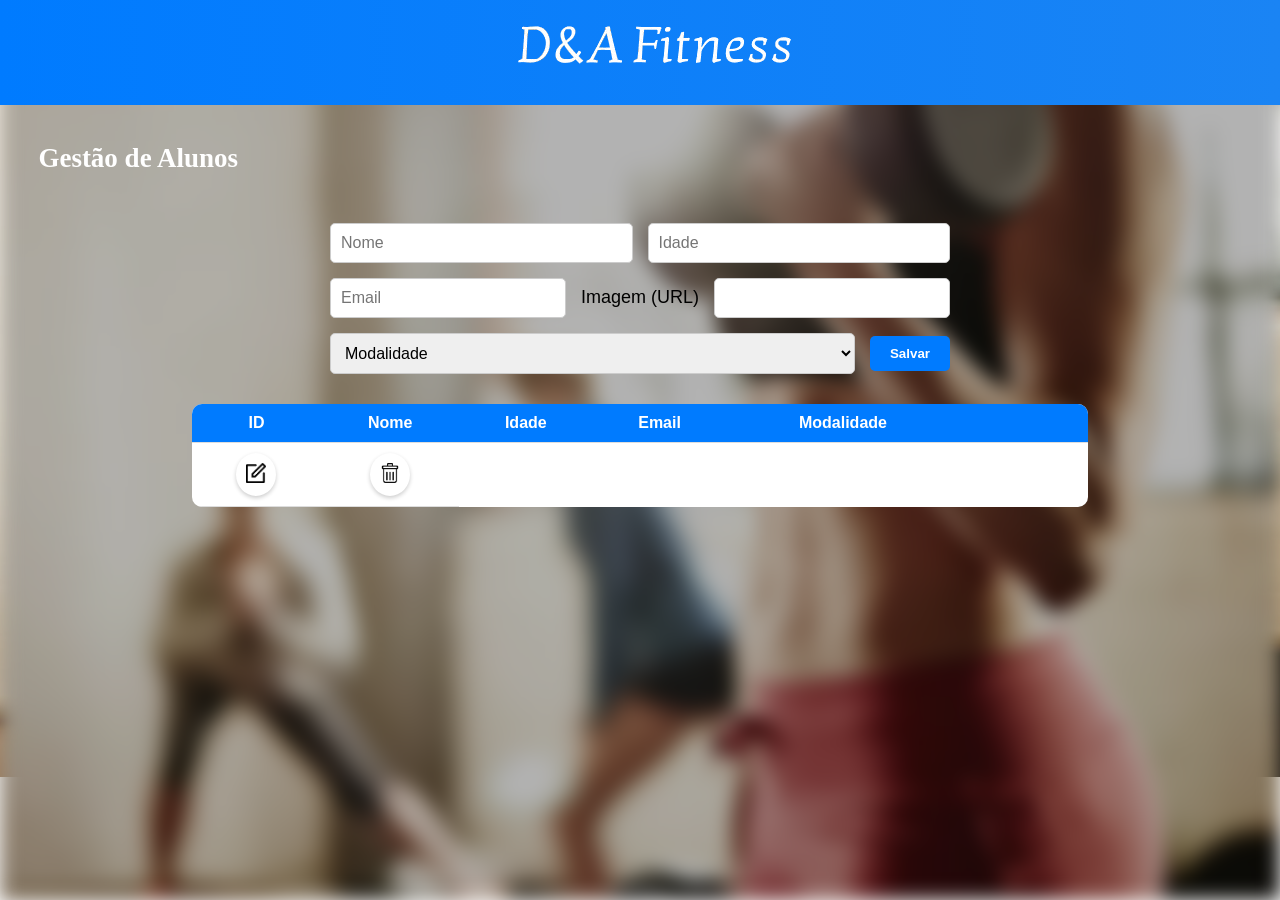
==== index.html @ 4294f5fb "Primeiro Commit" ====
<!DOCTYPE html>
<html lang="pt-br">
<head>
    <meta charset="UTF-8">
    <meta name="viewport" content="width=device-width, initial-scale=1.0">
    <title>D&Afitness</title>
    <link rel="stylesheet" href="./scr/css/style.css">
    <link href="https://fonts.googleapis.com/css?family=Vollkorn:400,400i,700" rel="stylesheet">
</head>
<body>
    <!-- logo aparecer -->
    <header>
        <h1><img src="./scr/image/logo.png" alt="logo D&Afitness"></h1>
    </header>

    <main>
        <h2>Gestão de Alunos</h2>

        <form id="cadastroForm">
            <section class="form-add">
                <input type="text" placeholder="Nome" id="nomeAluno">
                <input type="number" placeholder="Idade" id="numberAluno">
                <input type="email" placeholder="Email" id="emailAluno">
                <label for="addImagem">Imagem (URL)</label>
                <input type="text" id="addImagem" required>
                <select id="modalidadeAluno">
                    <option value="">Modalidade</option>
                    <option value="Musculação">Musculação</option>
                    <option value="Luta">Luta</option>
                    <option value="CrossFit">CrossFit</option>
                    <option value="Dança">Dança</option>
                    <option value="Natação">Natação</option>
                </select>
                <button type="submit" class="btn-save">Salvar</button>
            </section>
        </form>
        <table id="tabela-academia">
            <thead>
                <tr>
                    <th>ID</th>
                    <th>Nome</th>
                    <th>Idade</th>
                    <th>Email</th>
                    <th>Modalidade</th>
                    <th></th>
                    <th></th>
                    <th></th>
                </tr>
            </thead>
            <tbody>
                <tr>
                    
                    <td><button class="btn-edit"><img src="./scr/image/editar.png" alt="Editar"></button></td>
                    <td><button class="btn-delete"><img src="./scr/image/lixeira.png" alt="Excluir"></button></td> 
                </tr>
            </tbody>
        </table>
    </main>

    <script src="./scr/js/main.js"></script>
    <script src="scr/js/enviar.js"></script>
    <script src="scr/js/edit.js"></script>
</body>
</html>
---- scr/css/style.css ----
@import 'global.css';
@import 'container.css';
@import 'header.css';
@import 'footer.css';
@import 'content.css';

.container {
    background-color: white;
    box-shadow: 0px 4px 6px rgba(0, 0, 0, 0.1);
    border-radius: 8px;
    padding: 20px;
}
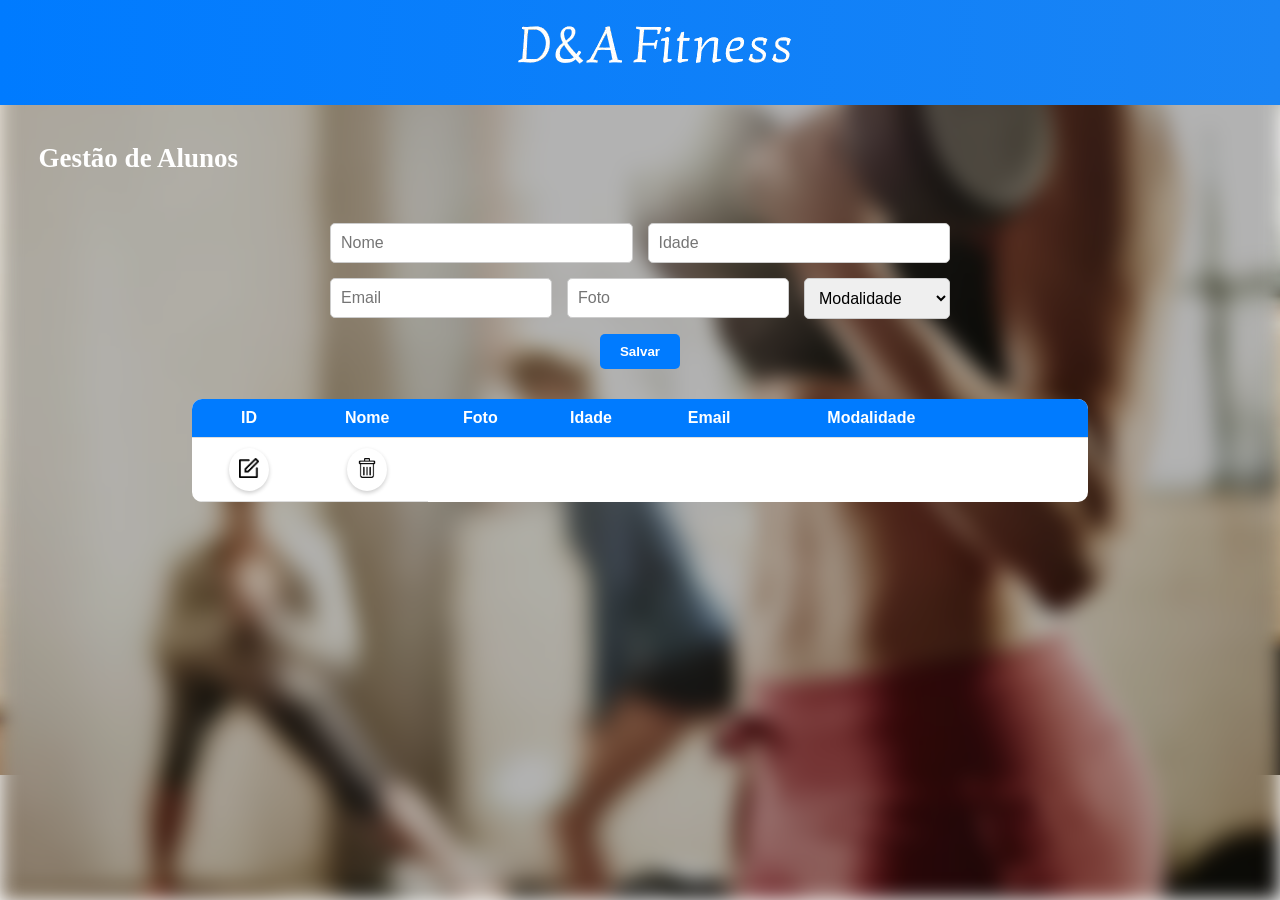
==== commit 5b9bfde8: "primeiro commmit" ====
--- a/index.html
+++ b/index.html
@@ -21,8 +21,8 @@
                 <input type="text" placeholder="Nome" id="nomeAluno">
                 <input type="number" placeholder="Idade" id="numberAluno">
                 <input type="email" placeholder="Email" id="emailAluno">
-                <label for="addImagem">Imagem (URL)</label>
-                <input type="text" id="addImagem" required>
+                <!-- <label for="addImagem">Imagem (URL)</label> -->
+                <input type="text" id="addImagem" placeholder="Foto">
                 <select id="modalidadeAluno">
                     <option value="">Modalidade</option>
                     <option value="Musculação">Musculação</option>
@@ -39,6 +39,7 @@
                 <tr>
                     <th>ID</th>
                     <th>Nome</th>
+                    <th>Foto</th>
                     <th>Idade</th>
                     <th>Email</th>
                     <th>Modalidade</th>
